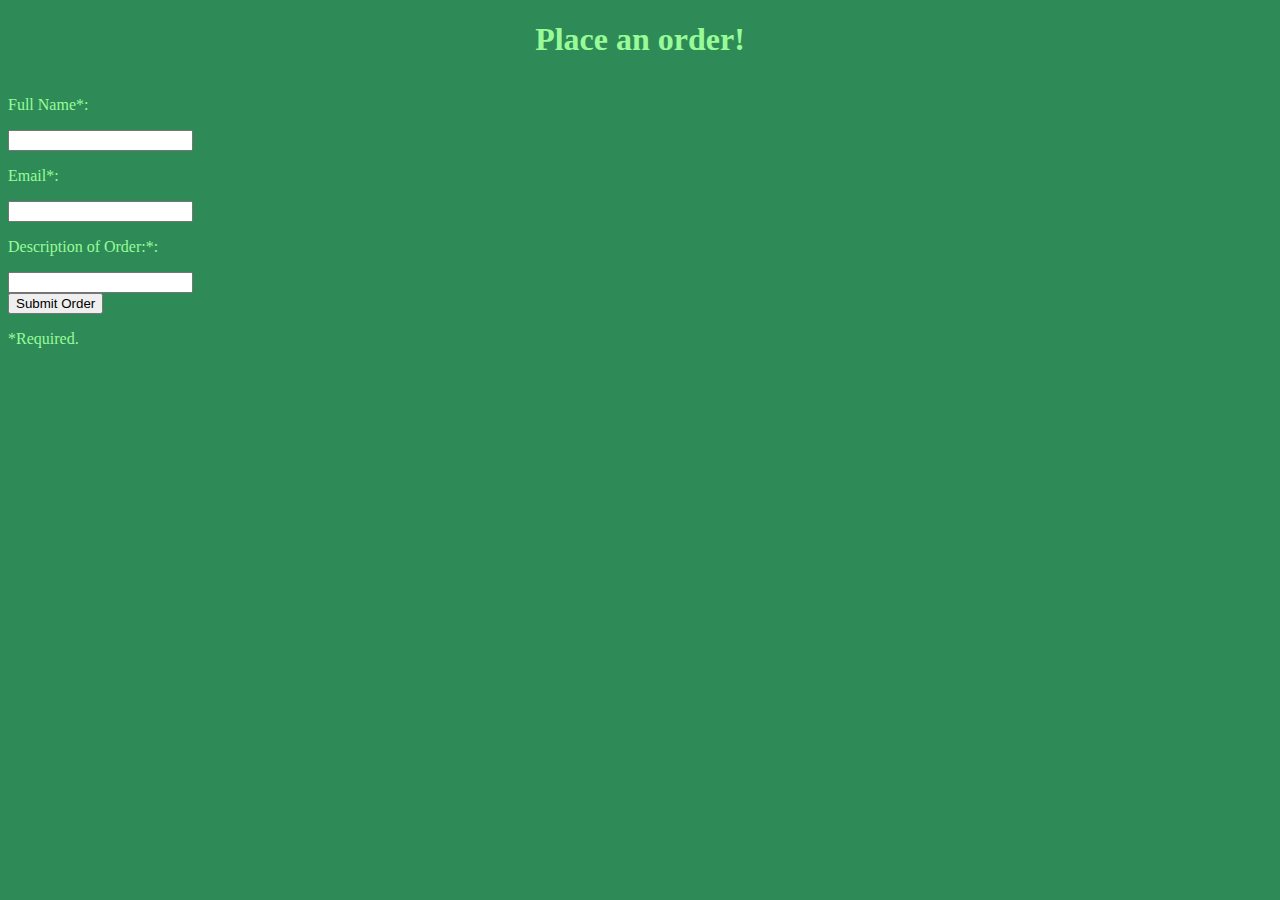
==== Order.html @ fb030a06 "Updated order.php and Order.html" ====
<!DOCTYPE html>
<html>
    <head>
        <title>AuragentumWare</title>
        <link rel="stylesheet" href="/CSS/index.css">
        <link rel="icon" type="image/png" sizes="32x32" href="/Favicon.png">
    </head>
    <body>
        <div class="typewriter">
            <h1>Place an order!</h1>
        </div>
        <form method="post" action="/PHP/order.php">
            <div style="overflow: hidden;">
                <p style="float: left;">Full Name</p>
                <p style="float: left;" class="asterisk">*</p>
                <p style="float: left;">:</p>
            </div>
            <input type-="text" name="Name"><br>
            <div style="overflow:hidden">
                <p style="float: left;">Email</p>
                <p style="float: left;" class="asterisk">*</p>
                <p style="float: left;">:</p>
            </div>
            <input type="text" name="Email"><br>
            <div style="overflow:hidden">
                <p style="float: left;">Description of Order:</p>
                <p style="float: left;" class="asterisk">*</p>
                <p style="float: left;">:</p>
            </div>
            <input type="text" name="Description"><br>
            <input type="submit" name="submit" value="Submit Order">
        </form>
        <p class="bottomPage">*Required.</p>
    </body>
</html>
---- CSS/index.css ----
@import url(//db.onlinewebfonts.com/c/6a9c6944fe8451dd397fe9d0763a4c88?family=OCR+A+Std);
@font-face {font-family: "OCR A Std"; src: url("//db.onlinewebfonts.com/t/6a9c6944fe8451dd397fe9d0763a4c88.eot"); src: url("//db.onlinewebfonts.com/t/6a9c6944fe8451dd397fe9d0763a4c88.eot?#iefix") format("embedded-opentype"), url("//db.onlinewebfonts.com/t/6a9c6944fe8451dd397fe9d0763a4c88.woff2") format("woff2"), url("//db.onlinewebfonts.com/t/6a9c6944fe8451dd397fe9d0763a4c88.woff") format("woff"), url("//db.onlinewebfonts.com/t/6a9c6944fe8451dd397fe9d0763a4c88.ttf") format("truetype"), url("//db.onlinewebfonts.com/t/6a9c6944fe8451dd397fe9d0763a4c88.svg#OCR A Std") format("svg"); }
h1 {
  text-align: center;
  padding: 0;
  color: palegreen;
  font-family: "OCR A Std";
}
p {
  color: palegreen;
  font-family: "OCR A Std";
}
body {background-color: seagreen;}
h3.serif {
  color: palegreen;
  font-family: "OCR A Std";
}
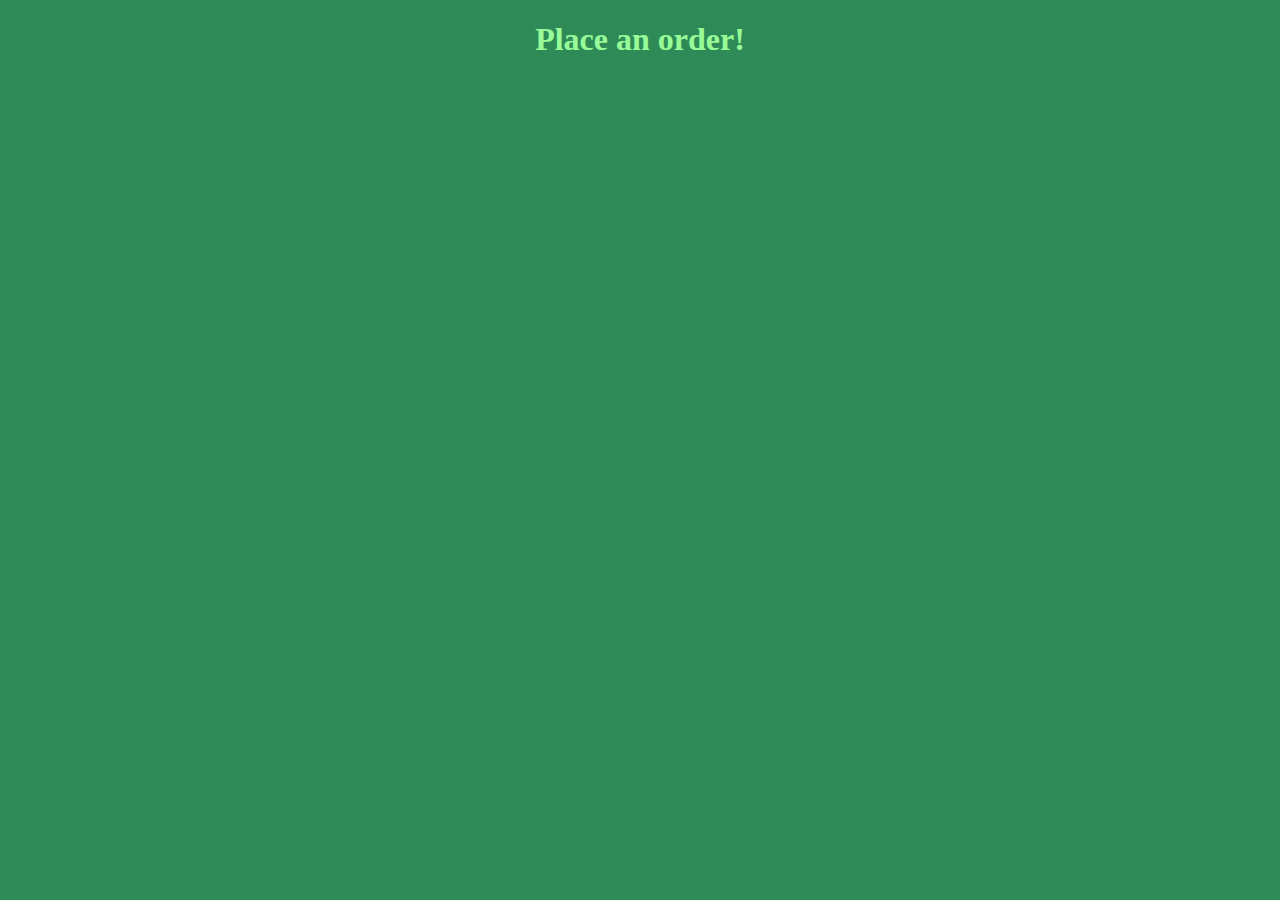
==== commit 00d44732: "Added favicon & title" ====
--- a/Order.html
+++ b/Order.html
@@ -9,27 +9,5 @@
         <div class="typewriter">
             <h1>Place an order!</h1>
         </div>
-        <form method="post" action="/PHP/order.php">
-            <div style="overflow: hidden;">
-                <p style="float: left;">Full Name</p>
-                <p style="float: left;" class="asterisk">*</p>
-                <p style="float: left;">:</p>
-            </div>
-            <input type-="text" name="Name"><br>
-            <div style="overflow:hidden">
-                <p style="float: left;">Email</p>
-                <p style="float: left;" class="asterisk">*</p>
-                <p style="float: left;">:</p>
-            </div>
-            <input type="text" name="Email"><br>
-            <div style="overflow:hidden">
-                <p style="float: left;">Description of Order:</p>
-                <p style="float: left;" class="asterisk">*</p>
-                <p style="float: left;">:</p>
-            </div>
-            <input type="text" name="Description"><br>
-            <input type="submit" name="submit" value="Submit Order">
-        </form>
-        <p class="bottomPage">*Required.</p>
     </body>
 </html>
